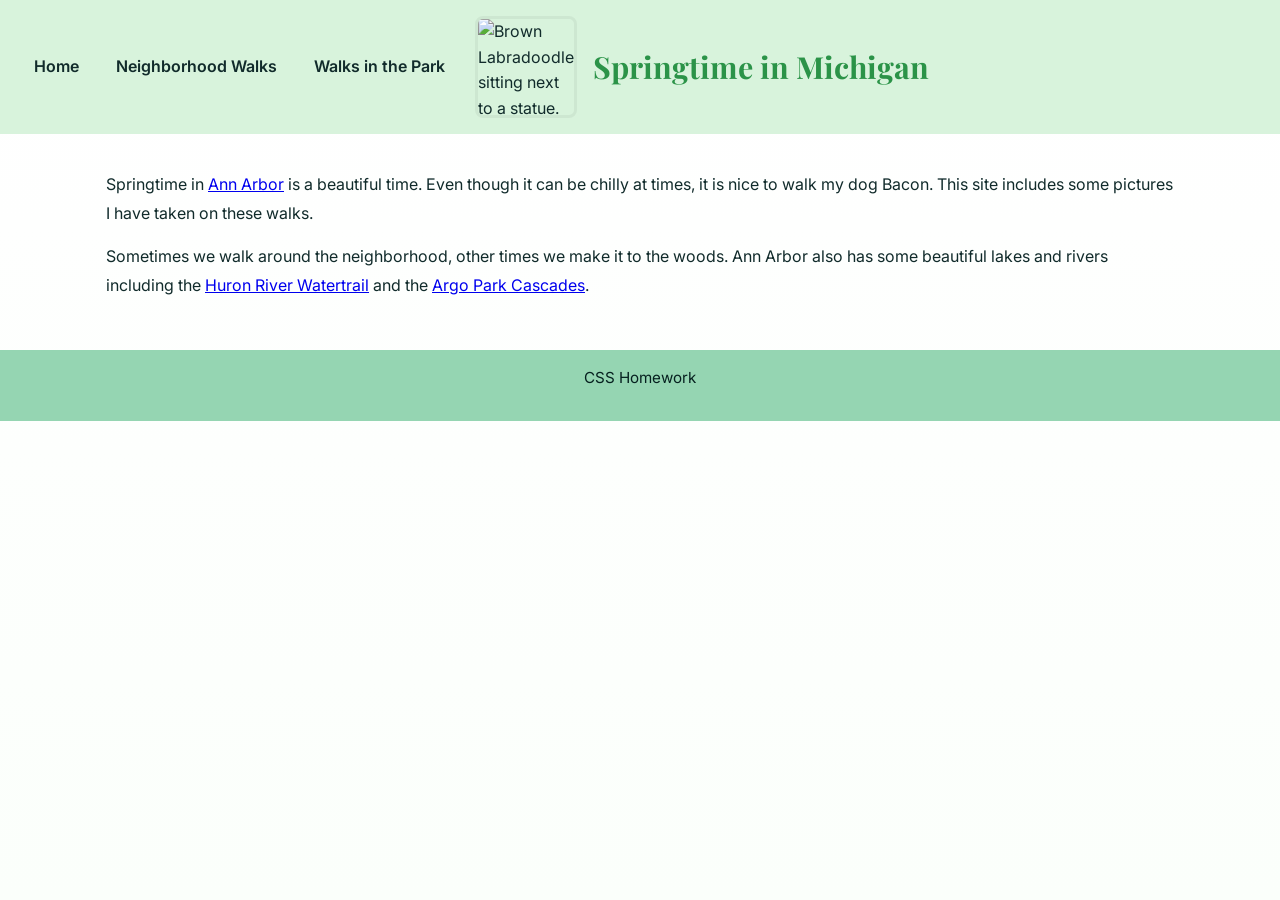
==== index.html @ ef1feda4 "Initial commit" ====
<!DOCTYPE html>
<html lang="en">

<head>
  <meta charset="utf-8">
  <meta name="viewport" content="width=device-width">
  <title>Springtime In Michigan</title>
  <!-- You will need to link to the CSS file -->
  <link href="https://fonts.googleapis.com/css2?family=Inter:wght@300;400;600;700&family=Playfair+Display:wght@400;700&display=swap" rel="stylesheet">
  <link rel="stylesheet" href="css/style.css">
</head>

<body>
  <header>
    <nav>
      <ul>
        <li><a href="index.html">Home</a></li>
        <li><a href="neighborhood.html">Neighborhood Walks</a></li>
        <li><a href="parks.html">Walks in the Park</a></li>
      </ul>
    </nav>
    <img src="images/BaconGallupPark.jpg" width="200" alt="Brown Labradoodle sitting next to a statue.">
    <h1>Springtime in Michigan</h1>
  </header>
  <main>
    <p>Springtime in <a href="https://www.michigan.org/city/ann-arbor">Ann Arbor</a> is a beautiful time. Even though
      it can be chilly at times, it is nice to walk my dog Bacon. This site includes some pictures I have taken on
      these walks. </p>

    <p>Sometimes we walk around the neighborhood, other times we make it to the woods. Ann Arbor also has some
      beautiful lakes and rivers including the <a
        href="https://www.annarbor.org/things-to-do/recreation-outdoors/huron-river/">Huron River Watertrail</a> and
      the <a href="https://www.a2gov.org/departments/Parks-Recreation/parks-places/argo/pages/default.aspx">Argo Park
        Cascades</a>.</p>

  </main>
  <footer>
    <p>CSS Homework </p>
  </footer>

</body>

</html>
---- css/style.css ----
:root{
  --accent:#2b9348;
  --muted:#f1faee;
  --soft:#d8f3dc;
  --nav:#95d5b2;
  --text:#112b2b;
}

/* Base typography and page layout */
html,body{height:100%;}
body {
  font-family: 'Inter', -apple-system, "Segoe UI", Roboto, "Helvetica Neue", Arial, sans-serif;
  color:var(--text);
  font-size:16px;
  line-height:1.6;
  margin:0;
  -webkit-font-smoothing:antialiased;
  -moz-osx-font-smoothing:grayscale;
  background:linear-gradient(180deg,#ffffff 0%, #fbfffb 100%);
}

header{
  background:var(--soft);
  padding:1rem 1.25rem;
  display:flex;
  flex-wrap:wrap;
  align-items:center;
  gap:1rem;
}

header img{
  width:96px;
  height:96px;
  object-fit:cover;
  border-radius:8px;
  border:3px solid rgba(0,0,0,0.05);
}

/* Navigation */
nav{flex:1 1 100%;}
nav ul{
  display:flex;
  gap:0.5rem;
  list-style:none;
  padding:0;
  margin:0 0 0 0;
  justify-content:center;
}
nav li{display:inline-flex;}
nav a{
  display:inline-block;
  padding:0.45rem 0.9rem;
  border-radius:6px;
  color:var(--text);
  text-decoration:none;
  background:transparent;
  transition:all 160ms ease-in-out;
  font-weight:600;
}
nav a:hover{
  background:var(--nav);
  color:#042a2b;
  transform:translateY(-2px);
}

/* Page container */
main{
  background:transparent;
  max-width:1100px;
  margin:1.25rem auto;
  padding:1rem;
  box-sizing:border-box;
}

/* Gallery/grid of images inside main pages */
main > div{
  display:grid;
  grid-template-columns:repeat(auto-fit,minmax(120px,1fr));
  gap:12px;
  align-items:center;
}
main img{
  width:100%;
  height:120px;
  object-fit:cover;
  border-radius:8px;
  box-shadow:0 2px 6px rgba(15,23,21,0.06);
}

h1{
  flex:1 1 auto;
  margin:0;
  font-family: 'Playfair Display', Georgia, serif;
  font-size:1.9rem;
  font-weight:700;
  color:var(--accent);
  text-align:center;
}

p{line-height:1.8; margin:0 0 0.9rem 0;}

footer{
  background:var(--nav);
  padding:0.9rem 1rem;
  text-align:center;
  color:#06201f;
  font-size:0.95rem;
}

/* Small screens adjustments */
@media (min-width:600px){
  header{justify-content:space-between;}
  nav{flex:0 0 auto;}
  h1{text-align:left;}
}

@media (max-width:420px){
  header img{width:72px;height:72px}
  main img{height:100px}
}
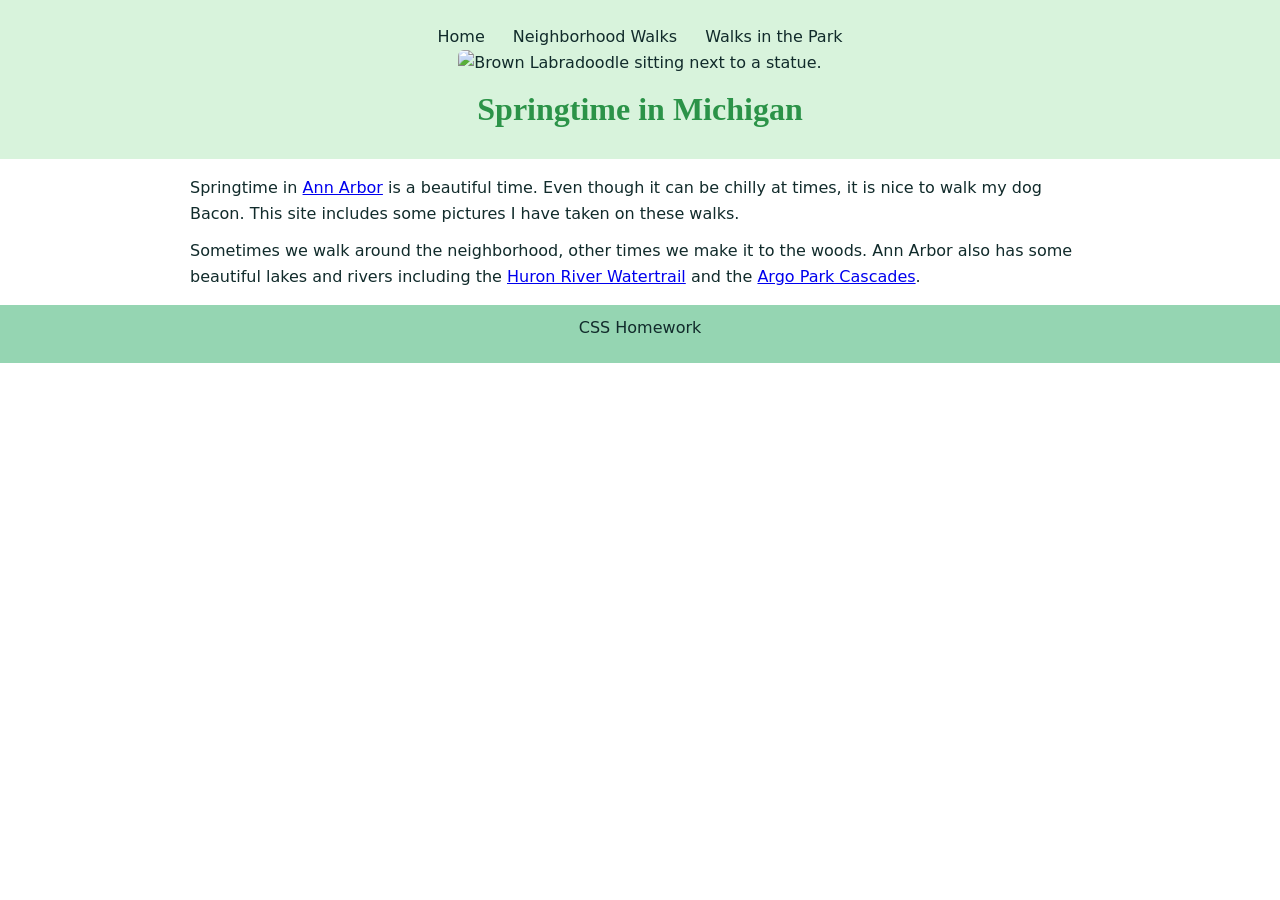
==== commit ac0344d7: "Initial commit" ====
--- a/index.html
+++ b/index.html
@@ -6,7 +6,6 @@
   <meta name="viewport" content="width=device-width">
   <title>Springtime In Michigan</title>
   <!-- You will need to link to the CSS file -->
-  <link href="https://fonts.googleapis.com/css2?family=Inter:wght@300;400;600;700&family=Playfair+Display:wght@400;700&display=swap" rel="stylesheet">
   <link rel="stylesheet" href="css/style.css">
 </head>
 
--- a/css/style.css
+++ b/css/style.css
@@ -1,120 +1,64 @@
-:root{
-  --accent:#2b9348;
-  --muted:#f1faee;
-  --soft:#d8f3dc;
-  --nav:#95d5b2;
-  --text:#112b2b;
+html, body {
+  margin: 0;
+  padding: 0;
+  font-family: system-ui, -apple-system, "Segoe UI", Roboto, Arial, sans-serif;
+  color: #112b2b;
+  font-size: 16px;
+  line-height: 1.6;
+  background: #ffffff;
 }
 
-/* Base typography and page layout */
-html,body{height:100%;}
-body {
-  font-family: 'Inter', -apple-system, "Segoe UI", Roboto, "Helvetica Neue", Arial, sans-serif;
-  color:var(--text);
-  font-size:16px;
-  line-height:1.6;
-  margin:0;
-  -webkit-font-smoothing:antialiased;
-  -moz-osx-font-smoothing:grayscale;
-  background:linear-gradient(180deg,#ffffff 0%, #fbfffb 100%);
+header {
+  background: #d8f3dc;
+  padding: 16px;
+  text-align: center;
 }
 
-header{
-  background:var(--soft);
-  padding:1rem 1.25rem;
-  display:flex;
-  flex-wrap:wrap;
-  align-items:center;
-  gap:1rem;
+header img {
+  width: 80px;
+  height: 80px;
+  border-radius: 6px;
+  vertical-align: middle;
 }
 
-header img{
-  width:96px;
-  height:96px;
-  object-fit:cover;
-  border-radius:8px;
-  border:3px solid rgba(0,0,0,0.05);
+nav ul {
+  list-style: none;
+  padding: 0;
+  margin: 8px 0 0 0;
+  display: flex;
+  justify-content: center;
+  gap: 8px;
 }
 
-/* Navigation */
-nav{flex:1 1 100%;}
-nav ul{
-  display:flex;
-  gap:0.5rem;
-  list-style:none;
-  padding:0;
-  margin:0 0 0 0;
-  justify-content:center;
-}
-nav li{display:inline-flex;}
-nav a{
-  display:inline-block;
-  padding:0.45rem 0.9rem;
-  border-radius:6px;
-  color:var(--text);
-  text-decoration:none;
-  background:transparent;
-  transition:all 160ms ease-in-out;
-  font-weight:600;
-}
-nav a:hover{
-  background:var(--nav);
-  color:#042a2b;
-  transform:translateY(-2px);
+nav a {
+  text-decoration: none;
+  color: inherit;
+  padding: 6px 10px;
+  border-radius: 4px;
 }
 
-/* Page container */
-main{
-  background:transparent;
-  max-width:1100px;
-  margin:1.25rem auto;
-  padding:1rem;
-  box-sizing:border-box;
+nav a:hover {background: #95d5b2}
+
+main {
+  max-width: 900px;
+  margin: 16px auto;
+  padding: 0 12px;
 }
 
-/* Gallery/grid of images inside main pages */
-main > div{
-  display:grid;
-  grid-template-columns:repeat(auto-fit,minmax(120px,1fr));
-  gap:12px;
-  align-items:center;
-}
-main img{
-  width:100%;
-  height:120px;
-  object-fit:cover;
-  border-radius:8px;
-  box-shadow:0 2px 6px rgba(15,23,21,0.06);
+.gallery {
+  display: flex;
+  flex-wrap: wrap;
+  gap: 8px;
 }
 
-h1{
-  flex:1 1 auto;
-  margin:0;
-  font-family: 'Playfair Display', Georgia, serif;
-  font-size:1.9rem;
-  font-weight:700;
-  color:var(--accent);
-  text-align:center;
+.gallery img { width: 30%; height: auto; display: inline-block; margin: 5px; border: 1px solid #ddd; }
+
+h1 { font-family: Georgia, serif; color: #2b9348; margin: 8px 0; }
+
+p { margin: 0 0 12px 0; }
+
+footer {
+  background: #95d5b2;
+  padding: 10px;
+  text-align: center;
 }
-
-p{line-height:1.8; margin:0 0 0.9rem 0;}
-
-footer{
-  background:var(--nav);
-  padding:0.9rem 1rem;
-  text-align:center;
-  color:#06201f;
-  font-size:0.95rem;
-}
-
-/* Small screens adjustments */
-@media (min-width:600px){
-  header{justify-content:space-between;}
-  nav{flex:0 0 auto;}
-  h1{text-align:left;}
-}
-
-@media (max-width:420px){
-  header img{width:72px;height:72px}
-  main img{height:100px}
-}
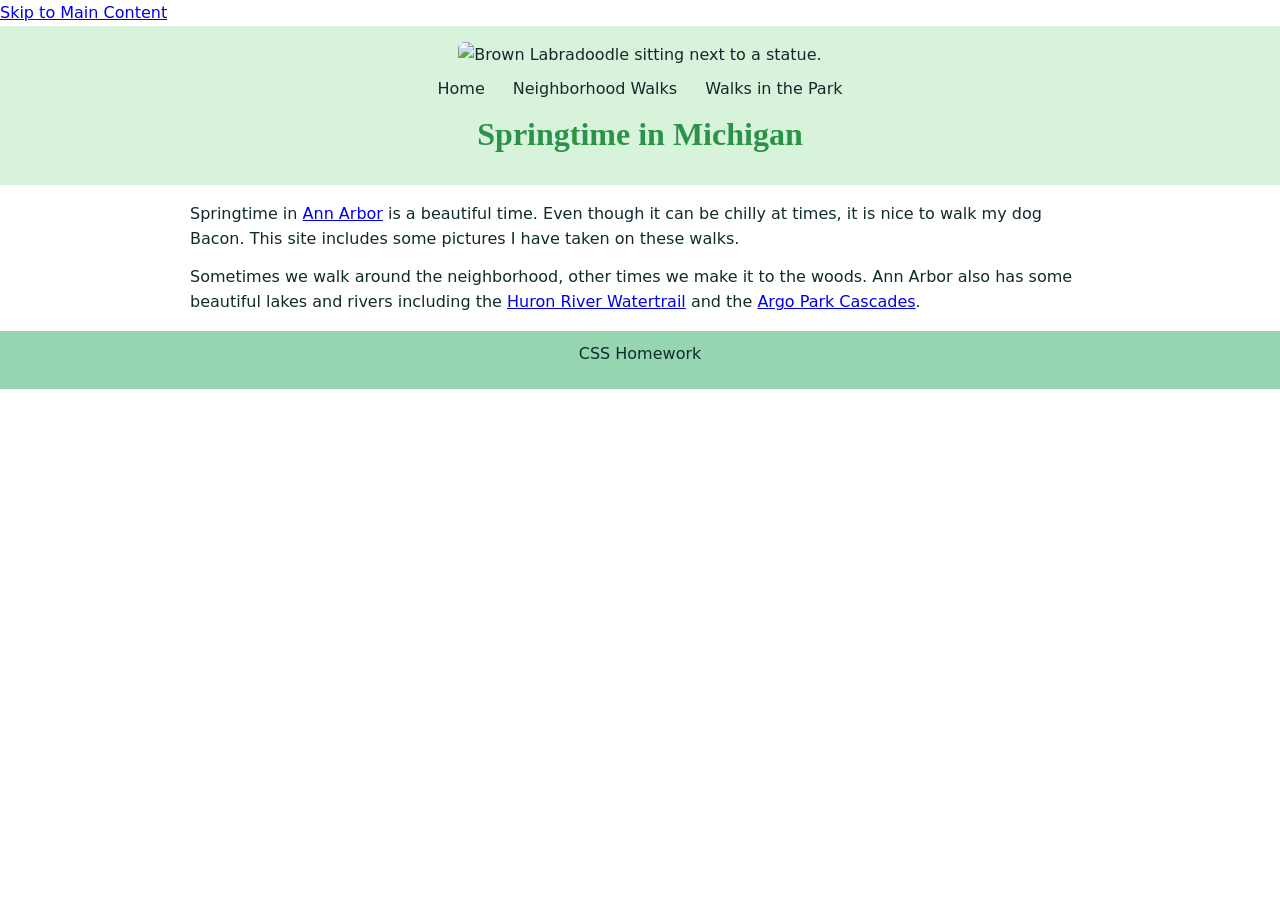
==== commit 84ca275f: "Add files via upload" ====
--- a/index.html
+++ b/index.html
@@ -10,18 +10,19 @@
 </head>
 
 <body>
+  <a href="#main">Skip to Main Content</a>
   <header>
     <nav>
+      <img src="images/BaconGallupPark.jpg" width="200" alt="Brown Labradoodle sitting next to a statue.">
       <ul>
         <li><a href="index.html">Home</a></li>
         <li><a href="neighborhood.html">Neighborhood Walks</a></li>
         <li><a href="parks.html">Walks in the Park</a></li>
       </ul>
     </nav>
-    <img src="images/BaconGallupPark.jpg" width="200" alt="Brown Labradoodle sitting next to a statue.">
     <h1>Springtime in Michigan</h1>
   </header>
-  <main>
+  <main id="main">
     <p>Springtime in <a href="https://www.michigan.org/city/ann-arbor">Ann Arbor</a> is a beautiful time. Even though
       it can be chilly at times, it is nice to walk my dog Bacon. This site includes some pictures I have taken on
       these walks. </p>
--- a/css/style.css
+++ b/css/style.css
@@ -14,9 +14,14 @@
   text-align: center;
 }
 
-header img {
-  width: 80px;
-  height: 80px;
+nav {
+  display: inline-block;
+  width: 80%;
+}
+
+nav img {
+  width: 10%;
+  height: auto;
   border-radius: 6px;
   vertical-align: middle;
 }
@@ -29,6 +34,10 @@
   justify-content: center;
   gap: 8px;
 }
+
+/* li {
+  display: inline-block;
+} */
 
 nav a {
   text-decoration: none;
@@ -45,13 +54,35 @@
   padding: 0 12px;
 }
 
-.gallery {
+.grid {
+  display: grid;
+  grid-template-columns: 40% 40%;
+  justify-content: space-between;
+  align-items: center;
+  row-gap: 12px;
+}
+
+.grid img {
+  width: 100%;
+  height: auto;
+  border: 1px solid #ddd;
+  display: block;
+}
+
+.flex {
   display: flex;
   flex-wrap: wrap;
+  justify-content: space-around;
   gap: 8px;
 }
 
-.gallery img { width: 30%; height: auto; display: inline-block; margin: 5px; border: 1px solid #ddd; }
+.flex img {
+  width: 30%;
+  height: auto;
+  display: inline-block;
+  margin: 5px;
+  border: 1px solid #ddd;
+}
 
 h1 { font-family: Georgia, serif; color: #2b9348; margin: 8px 0; }
 
